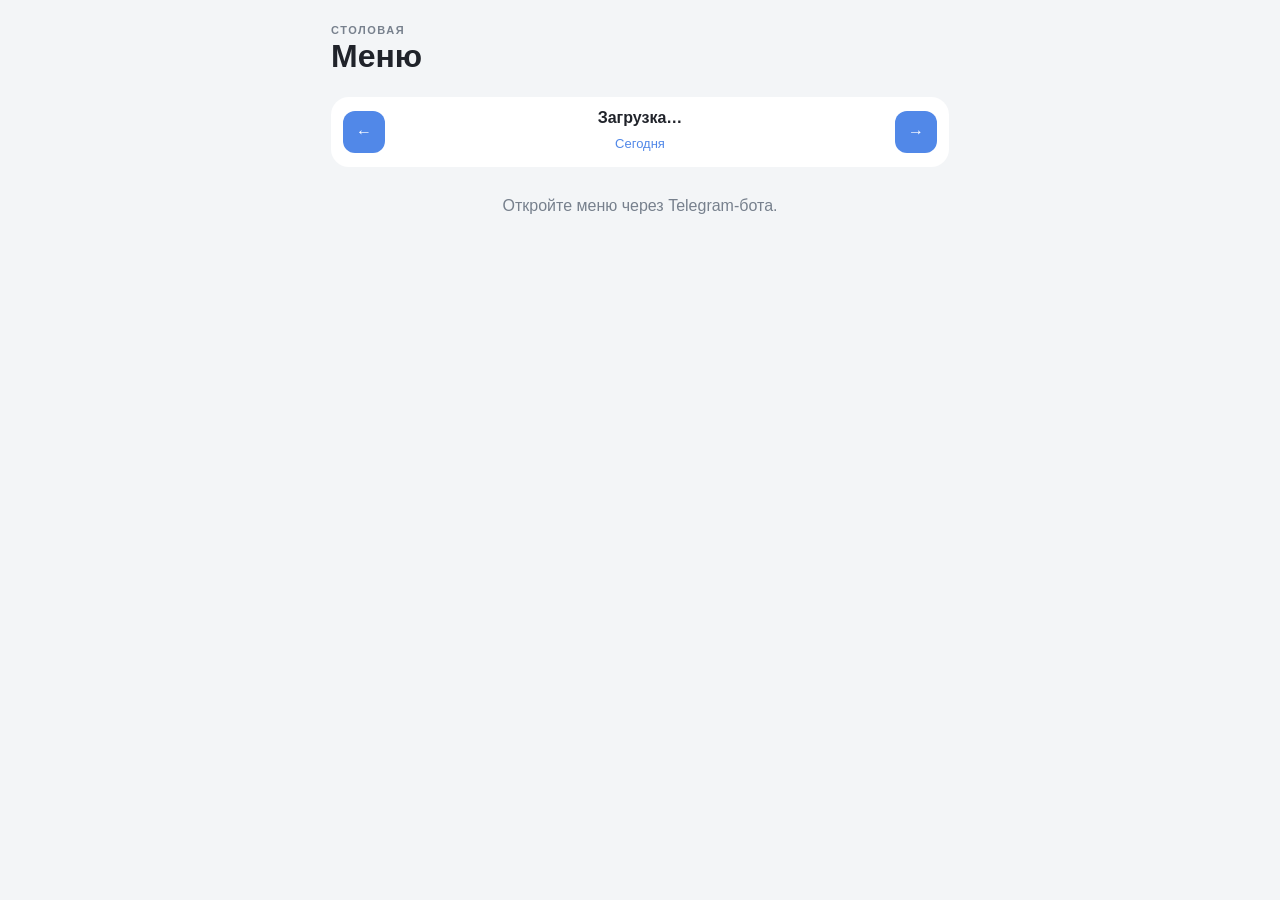
==== web/menu/index.html @ bd3a9168 "feat: add cafeteria mini app and update deployment" ====
<!doctype html>
<html lang="ru">
<head>
  <meta charset="utf-8">
  <meta name="viewport" content="width=device-width, initial-scale=1, viewport-fit=cover">
  <meta name="color-scheme" content="light dark">
  <title>Меню столовой</title>
  <link rel="stylesheet" href="style.css">
  <script src="https://telegram.org/js/telegram-web-app.js"></script>
  <script src="app.js" defer></script>
</head>
<body>
  <main>
    <header><p class="eyebrow">СТОЛОВАЯ</p><h1>Меню</h1></header>
    <nav class="date-nav" aria-label="Выбор даты">
      <button id="previous" aria-label="Предыдущий день">←</button>
      <div><strong id="date">Загрузка…</strong><button id="today" class="today">Сегодня</button></div>
      <button id="next" aria-label="Следующий день">→</button>
    </nav>
    <p id="status" class="status" role="status" aria-live="polite"></p>
    <div id="meals"></div>
  </main>
  <dialog id="dish-dialog" aria-labelledby="dish-dialog-title">
    <button id="dish-close" class="dialog-close" type="button" aria-label="Закрыть карточку">×</button>
    <div id="dish-dialog-content"></div>
  </dialog>
</body>
</html>
---- web/menu/style.css ----
:root { color-scheme: light dark; font-family: -apple-system, BlinkMacSystemFont, "Segoe UI", sans-serif; background: var(--tg-theme-secondary-bg-color, #f3f5f7); color: var(--tg-theme-text-color, #20232a); }
* { box-sizing: border-box; }
body { margin: 0; }
main { max-width: 650px; margin: auto; padding: 24px 16px 48px; }
header { margin-bottom: 22px; }
h1 { margin: 2px 0; font-size: 32px; }
.eyebrow { color: var(--tg-theme-hint-color, #77808d); font-size: 11px; letter-spacing: .14em; font-weight: 700; margin: 0; }
.date-nav { display: flex; align-items: center; justify-content: space-between; text-align: center; gap: 8px; padding: 12px; border-radius: 18px; background: var(--tg-theme-bg-color, #fff); }
button { font: inherit; cursor: pointer; color: var(--tg-theme-button-text-color, #fff); background: var(--tg-theme-button-color, #5188e8); border: 0; border-radius: 12px; min-width: 42px; min-height: 42px; }
.date-nav strong { display: block; text-transform: capitalize; }
button.today { min-height: 24px; padding: 2px 8px; margin-top: 4px; background: transparent; color: var(--tg-theme-link-color, #5188e8); font-size: 13px; }
.status { text-align: center; color: var(--tg-theme-hint-color, #77808d); margin: 30px 0; }
.status:empty { display: none; }
section { margin-top: 24px; }
h2 { font-size: 20px; margin: 0 0 12px; }
.dish-card { width: 100%; display: flex; gap: 12px; align-items: center; padding: 13px; margin-bottom: 10px; text-align: left; color: inherit; background: var(--tg-theme-bg-color, #fff); border-radius: 16px; }
.dish-card::after { content: '›'; margin-left: auto; font-size: 24px; color: var(--tg-theme-hint-color, #77808d); }
.dish-card:focus-visible, .dialog-close:focus-visible { outline: 3px solid var(--tg-theme-button-color, #5188e8); outline-offset: 2px; }
.thumb { width: 64px; height: 64px; object-fit: cover; border-radius: 10px; flex: none; }
.dish-title { font-weight: 650; }
.original, .description, .note { color: var(--tg-theme-hint-color, #77808d); font-size: 13px; margin-top: 4px; }
.content { padding: 20px; font-size: 14px; line-height: 1.5; overflow-wrap: anywhere; }
.content h2 { margin: 0 0 4px; }
.content p { margin: 8px 0; }
dialog { position: fixed; width: min(100% - 32px, 520px); max-height: min(85dvh, 800px); padding: 0; border: 0; border-radius: 20px; overflow-y: auto; color: inherit; background: var(--tg-theme-bg-color, #fff); }
dialog::backdrop { background: rgb(0 0 0 / 60%); }
.dialog-image { display: block; width: 100%; max-height: 320px; object-fit: cover; }
.dialog-close { position: sticky; top: 12px; float: right; margin: 12px 12px -54px 0; z-index: 1; min-width: 42px; min-height: 42px; font-size: 26px; line-height: 1; background: var(--tg-theme-secondary-bg-color, #f3f5f7); color: var(--tg-theme-text-color, #20232a); }
a { color: var(--tg-theme-link-color, #5188e8); }
@media (prefers-color-scheme: dark) { :root { background: var(--tg-theme-secondary-bg-color, #17212b); color: var(--tg-theme-text-color, #fff); } .date-nav, .dish-card, dialog { background: var(--tg-theme-bg-color, #242f3d); } .dialog-close { background: var(--tg-theme-secondary-bg-color, #17212b); color: var(--tg-theme-text-color, #fff); } }
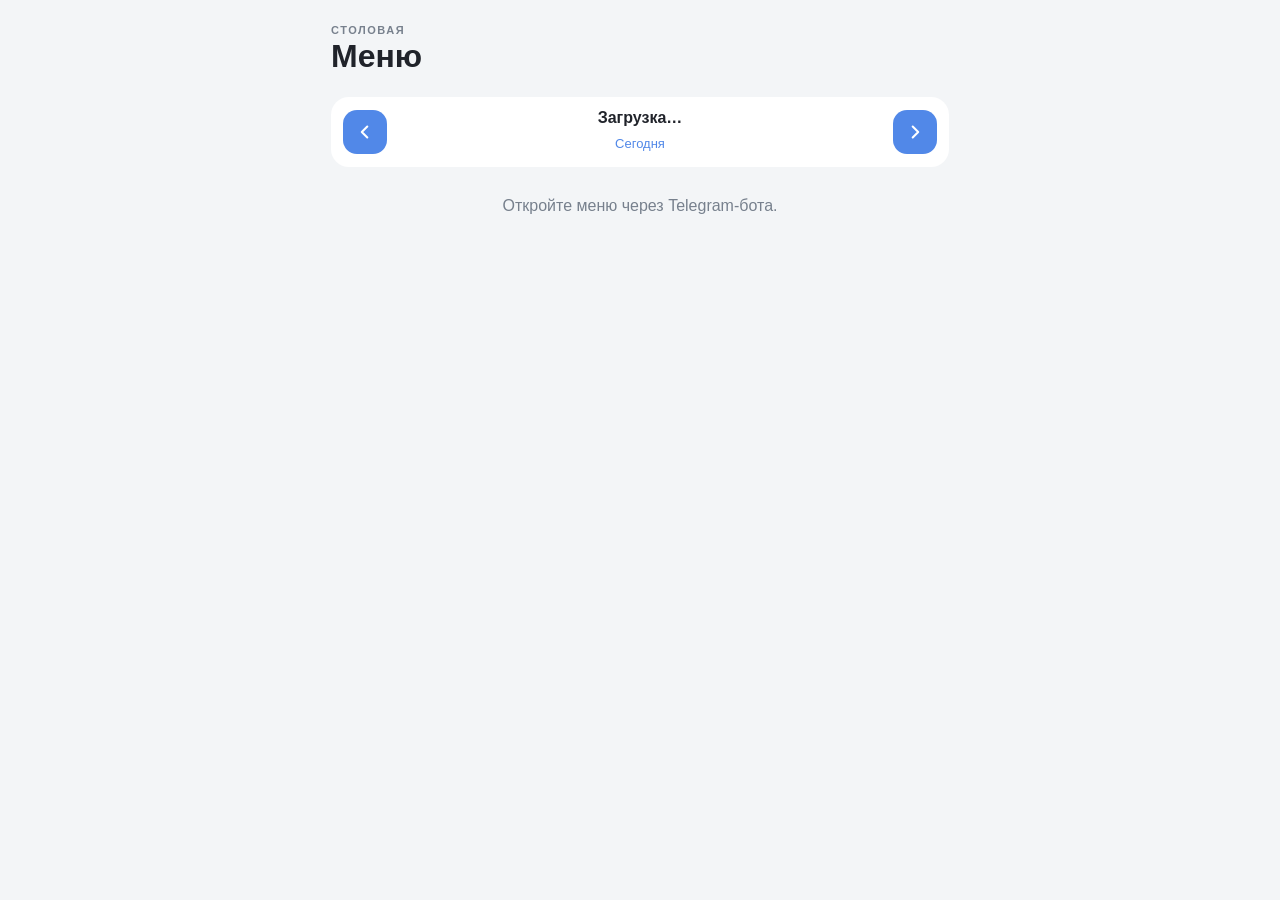
==== commit a4653e2e: "style(menu): improve navigation arrows" ====
--- a/web/menu/index.html
+++ b/web/menu/index.html
@@ -13,9 +13,9 @@
   <main>
     <header><p class="eyebrow">СТОЛОВАЯ</p><h1>Меню</h1></header>
     <nav class="date-nav" aria-label="Выбор даты">
-      <button id="previous" aria-label="Предыдущий день">←</button>
+      <button id="previous" class="date-arrow" type="button" aria-label="Предыдущий день"><svg viewBox="0 0 24 24" aria-hidden="true"><path d="m14.5 6-6 6 6 6"/></svg></button>
       <div><strong id="date">Загрузка…</strong><button id="today" class="today">Сегодня</button></div>
-      <button id="next" aria-label="Следующий день">→</button>
+      <button id="next" class="date-arrow" type="button" aria-label="Следующий день"><svg viewBox="0 0 24 24" aria-hidden="true"><path d="m9.5 6 6 6-6 6"/></svg></button>
     </nav>
     <p id="status" class="status" role="status" aria-live="polite"></p>
     <div id="meals"></div>
--- a/web/menu/style.css
+++ b/web/menu/style.css
@@ -7,15 +7,20 @@
 .eyebrow { color: var(--tg-theme-hint-color, #77808d); font-size: 11px; letter-spacing: .14em; font-weight: 700; margin: 0; }
 .date-nav { display: flex; align-items: center; justify-content: space-between; text-align: center; gap: 8px; padding: 12px; border-radius: 18px; background: var(--tg-theme-bg-color, #fff); }
 button { font: inherit; cursor: pointer; color: var(--tg-theme-button-text-color, #fff); background: var(--tg-theme-button-color, #5188e8); border: 0; border-radius: 12px; min-width: 42px; min-height: 42px; }
+.date-arrow { display: grid; place-items: center; flex: none; width: 44px; height: 44px; padding: 0; border-radius: 14px; transition: transform .15s ease, opacity .15s ease; }
+.date-arrow svg { width: 22px; height: 22px; fill: none; stroke: currentColor; stroke-width: 2.25; stroke-linecap: round; stroke-linejoin: round; }
+.date-arrow:active { transform: scale(.92); opacity: .8; }
 .date-nav strong { display: block; text-transform: capitalize; }
 button.today { min-height: 24px; padding: 2px 8px; margin-top: 4px; background: transparent; color: var(--tg-theme-link-color, #5188e8); font-size: 13px; }
 .status { text-align: center; color: var(--tg-theme-hint-color, #77808d); margin: 30px 0; }
 .status:empty { display: none; }
 section { margin-top: 24px; }
 h2 { font-size: 20px; margin: 0 0 12px; }
+.course-group { margin-top: 18px; }
+.course-group h3 { font-size: 15px; margin: 0 0 10px; color: var(--tg-theme-hint-color, #77808d); }
 .dish-card { width: 100%; display: flex; gap: 12px; align-items: center; padding: 13px; margin-bottom: 10px; text-align: left; color: inherit; background: var(--tg-theme-bg-color, #fff); border-radius: 16px; }
-.dish-card::after { content: '›'; margin-left: auto; font-size: 24px; color: var(--tg-theme-hint-color, #77808d); }
-.dish-card:focus-visible, .dialog-close:focus-visible { outline: 3px solid var(--tg-theme-button-color, #5188e8); outline-offset: 2px; }
+.dish-card::after { content: ''; flex: none; width: 8px; height: 8px; margin: 0 4px 0 auto; border-top: 2px solid var(--tg-theme-hint-color, #77808d); border-right: 2px solid var(--tg-theme-hint-color, #77808d); transform: rotate(45deg); }
+.date-arrow:focus-visible, .dish-card:focus-visible, .dialog-close:focus-visible { outline: 3px solid var(--tg-theme-button-color, #5188e8); outline-offset: 2px; }
 .thumb { width: 64px; height: 64px; object-fit: cover; border-radius: 10px; flex: none; }
 .dish-title { font-weight: 650; }
 .original, .description, .note { color: var(--tg-theme-hint-color, #77808d); font-size: 13px; margin-top: 4px; }
@@ -28,3 +33,4 @@
 .dialog-close { position: sticky; top: 12px; float: right; margin: 12px 12px -54px 0; z-index: 1; min-width: 42px; min-height: 42px; font-size: 26px; line-height: 1; background: var(--tg-theme-secondary-bg-color, #f3f5f7); color: var(--tg-theme-text-color, #20232a); }
 a { color: var(--tg-theme-link-color, #5188e8); }
 @media (prefers-color-scheme: dark) { :root { background: var(--tg-theme-secondary-bg-color, #17212b); color: var(--tg-theme-text-color, #fff); } .date-nav, .dish-card, dialog { background: var(--tg-theme-bg-color, #242f3d); } .dialog-close { background: var(--tg-theme-secondary-bg-color, #17212b); color: var(--tg-theme-text-color, #fff); } }
+@media (prefers-reduced-motion: reduce) { .date-arrow { transition: none; } }
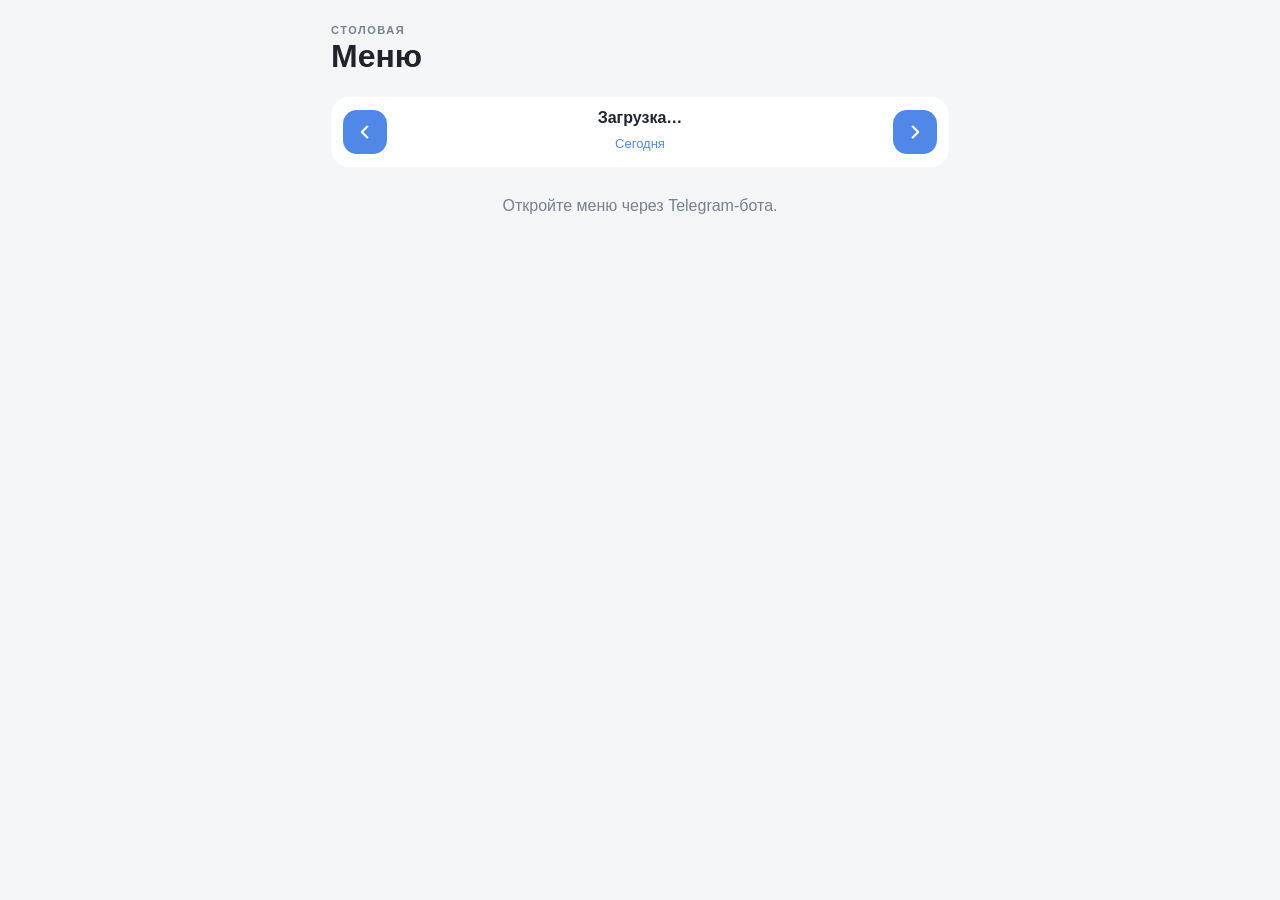
==== commit e3cbe726: "Add moderated cafeteria tray photos to the Mini App" ====
--- a/web/menu/index.html
+++ b/web/menu/index.html
@@ -8,6 +8,7 @@
   <link rel="stylesheet" href="style.css">
   <script src="https://telegram.org/js/telegram-web-app.js"></script>
   <script src="app.js" defer></script>
+  <script src="tray.js" defer></script>
 </head>
 <body>
   <main>
@@ -19,6 +20,10 @@
     </nav>
     <p id="status" class="status" role="status" aria-live="polite"></p>
     <div id="meals"></div>
+    <section id="tray" hidden aria-labelledby="tray-title">
+      <h2 id="tray-title">Фото подноса</h2>
+      <div id="tray-content"></div>
+    </section>
   </main>
   <dialog id="dish-dialog" aria-labelledby="dish-dialog-title">
     <button id="dish-close" class="dialog-close" type="button" aria-label="Закрыть карточку">×</button>
--- a/web/menu/style.css
+++ b/web/menu/style.css
@@ -22,6 +22,7 @@
 .dish-card::after { content: ''; flex: none; width: 8px; height: 8px; margin: 0 4px 0 auto; border-top: 2px solid var(--tg-theme-hint-color, #77808d); border-right: 2px solid var(--tg-theme-hint-color, #77808d); transform: rotate(45deg); }
 .date-arrow:focus-visible, .dish-card:focus-visible, .dialog-close:focus-visible { outline: 3px solid var(--tg-theme-button-color, #5188e8); outline-offset: 2px; }
 .thumb { width: 64px; height: 64px; object-fit: cover; border-radius: 10px; flex: none; }
+.thumb-placeholder { display: grid; place-items: center; background: var(--tg-theme-secondary-bg-color, #f3f5f7); font-size: 26px; }
 .dish-title { font-weight: 650; }
 .original, .description, .note { color: var(--tg-theme-hint-color, #77808d); font-size: 13px; margin-top: 4px; }
 .content { padding: 20px; font-size: 14px; line-height: 1.5; overflow-wrap: anywhere; }
@@ -32,5 +33,23 @@
 .dialog-image { display: block; width: 100%; max-height: 320px; object-fit: cover; }
 .dialog-close { position: sticky; top: 12px; float: right; margin: 12px 12px -54px 0; z-index: 1; min-width: 42px; min-height: 42px; font-size: 26px; line-height: 1; background: var(--tg-theme-secondary-bg-color, #f3f5f7); color: var(--tg-theme-text-color, #20232a); }
 a { color: var(--tg-theme-link-color, #5188e8); }
+.tray-form, .tray-detail, .crop-row { display: grid; gap: 10px; padding: 14px; margin: 12px 0; border-radius: 16px; background: var(--tg-theme-bg-color, #fff); }
+.tray-form label, .crop-row > label { display: block; }
+.tray-form input[type=file], select { max-width: 100%; font: inherit; }
+select, input[type=number] { padding: 8px; border: 1px solid var(--tg-theme-hint-color, #77808d); border-radius: 8px; background: var(--tg-theme-bg-color, #fff); color: inherit; }
+.tray-summary { margin: 8px 0; }
+.tray-summary button { text-align: left; padding: 10px; width: 100%; }
+.tray-detail:empty { display: none; }
+.tray-detail button, .crop-row button { padding: 10px; }
+.tray-error { color: #c84747; overflow-wrap: anywhere; }
+.tray-error:empty { display: none; }
+.crop-stage { position: relative; width: 100%; touch-action: none; user-select: none; }
+.crop-stage img { display: block; width: 100%; height: auto; }
+.crop-boxes { position: absolute; inset: 0; pointer-events: none; }
+.crop-box { position: absolute; border: 2px solid #ffca28; color: #111; background: rgb(255 202 40 / 20%); font-weight: bold; }
+.crop-fields { display: grid; grid-template-columns: repeat(4, minmax(0, 1fr)); gap: 6px; }
+.crop-fields label { font-size: 12px; }
+.crop-fields input { display: block; width: 100%; min-width: 0; }
 @media (prefers-color-scheme: dark) { :root { background: var(--tg-theme-secondary-bg-color, #17212b); color: var(--tg-theme-text-color, #fff); } .date-nav, .dish-card, dialog { background: var(--tg-theme-bg-color, #242f3d); } .dialog-close { background: var(--tg-theme-secondary-bg-color, #17212b); color: var(--tg-theme-text-color, #fff); } }
+@media (prefers-color-scheme: dark) { .tray-form, .tray-detail, .crop-row, select, input[type=number] { background: var(--tg-theme-bg-color, #242f3d); } }
 @media (prefers-reduced-motion: reduce) { .date-arrow { transition: none; } }
